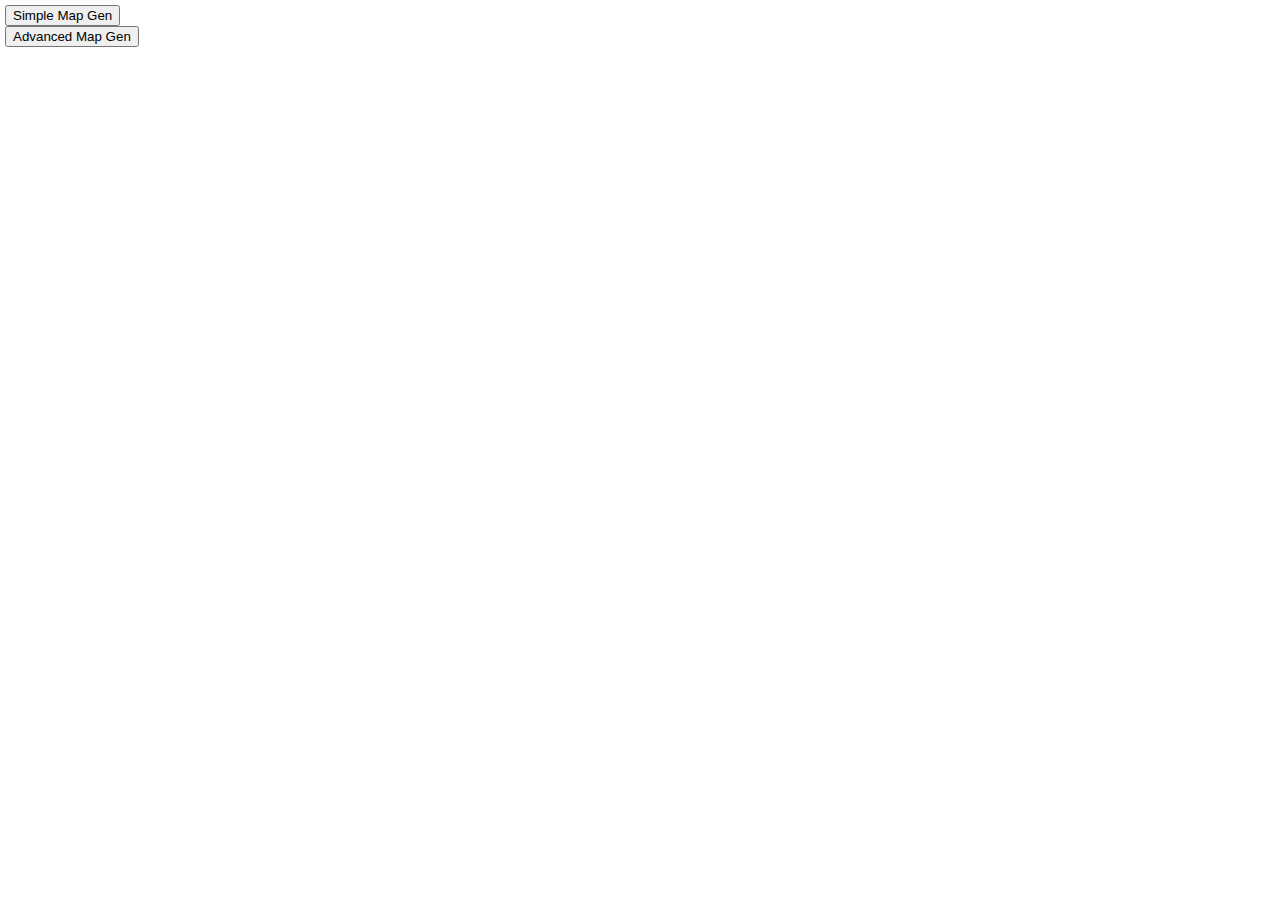
==== index.html @ 1026eff1 "Initial commit" ====
<!DOCTYPE html>
<html lang="en">
<head>
    <meta charset="UTF-8">
    <title>Splatoon Map Generator</title>

    <link rel="stylesheet" type="text/css" href="css/reset.css">
    <link rel="stylesheet" type="text/css" href="css/style.css">

    <script>
        window.onload = function() {
            var maps = new Maps();
            maps.createMaps();
            var ui = new UI("mapSelect", "mapOutput");
            document.getElementById("simpleBtn").onclick = function() {
                document.getElementById("mapSelect").innerHTML = "";
                return ui.genSimpleMapOptions(maps);
            };
            document.getElementById("advancedBtn").onclick = function() {
                document.getElementById("mapSelect").innerHTML = "";
                return ui.genAdvancedMapOptions(maps);
            };
        };
    </script>
</head>
<body>

    <button id="simpleBtn">Simple Map Gen</button>
    <button id="advancedBtn">Advanced Map Gen</button>

    <div id="mapSelect"></div>
    <div id="mapOutput"></div>

    <script src="resources/weights.js"></script>
    <script src="js/maps.js"></script>
    <script src="js/ui.js"></script>
</body>
</html>
---- css/style.css ----
body {
    padding: 5px;
}

#mapSelect, #mapOutput {
    margin: 10px 0;
}

.modeListDiv {
    width: 24%;
    min-width: 200px;
    display: inline-block;
}

.helpText {
    font-width: bold;
    margin: 10px 0;
}

ul {
    margin: 0 0 10px;
}

ol, ol li {
    list-style: decimal inside none;
}

input {
    /*width: 25px;*/
    margin: 3px;
    margin-right: 7px;
    text-align: center;
    padding: 2px 0;
}

button {
    display: block;
}
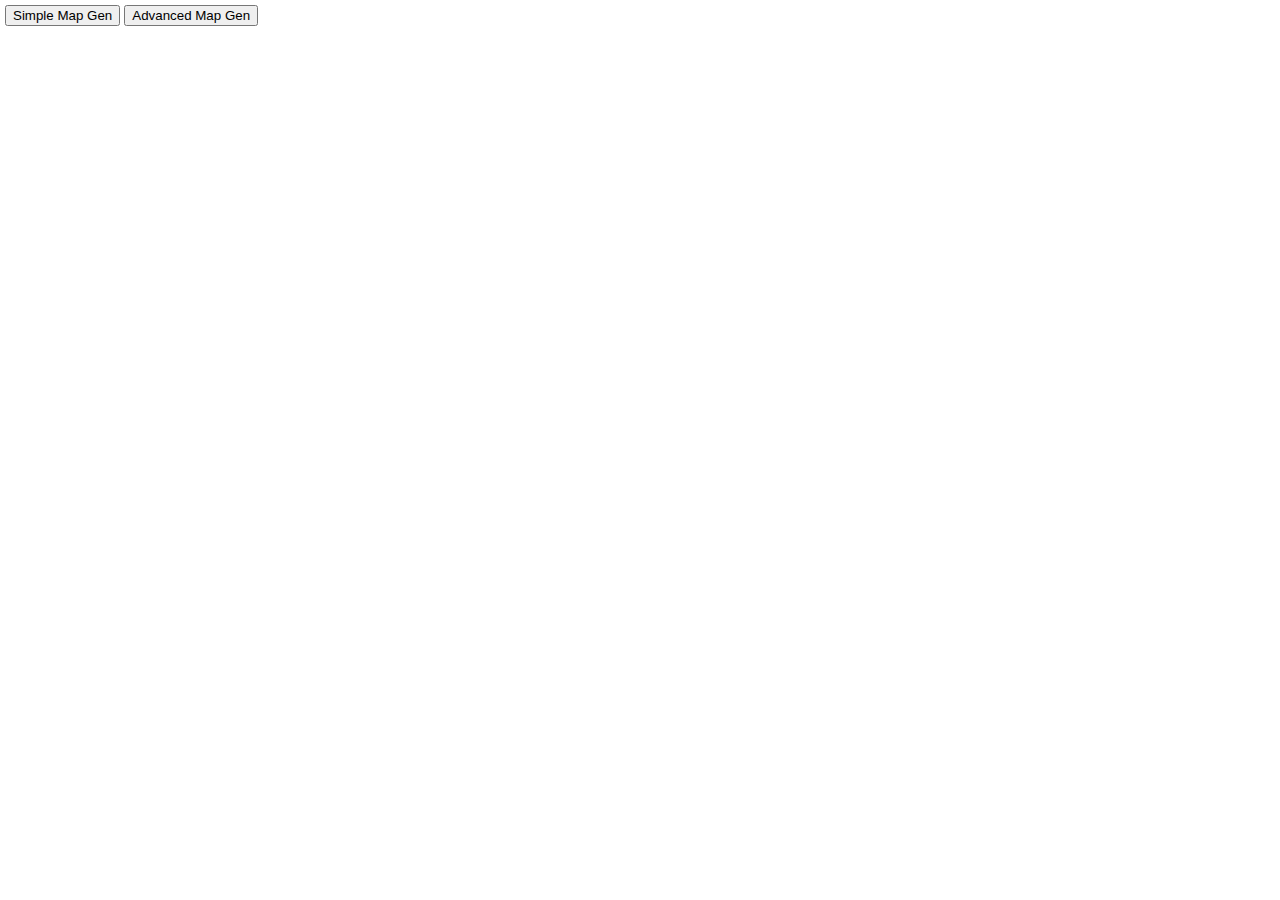
==== commit a13e327f: "Fixed bugs" ====
--- a/index.html
+++ b/index.html
@@ -10,14 +10,17 @@
     <script>
         window.onload = function() {
             var maps = new Maps();
-            maps.createMaps();
-            var ui = new UI("mapSelect", "mapOutput");
+            var ui = new UI("input", "output");
             document.getElementById("simpleBtn").onclick = function() {
-                document.getElementById("mapSelect").innerHTML = "";
+                document.getElementById("input").innerHTML = "";
+                document.getElementById("output").innerHTML = "";
+                maps.createMaps();
                 return ui.genSimpleMapOptions(maps);
             };
             document.getElementById("advancedBtn").onclick = function() {
-                document.getElementById("mapSelect").innerHTML = "";
+                document.getElementById("input").innerHTML = "";
+                document.getElementById("output").innerHTML = "";
+                maps.createMaps();
                 return ui.genAdvancedMapOptions(maps);
             };
         };
@@ -28,8 +31,8 @@
     <button id="simpleBtn">Simple Map Gen</button>
     <button id="advancedBtn">Advanced Map Gen</button>
 
-    <div id="mapSelect"></div>
-    <div id="mapOutput"></div>
+    <div id="input"></div>
+    <div id="output"></div>
 
     <script src="resources/weights.js"></script>
     <script src="js/maps.js"></script>
--- a/css/style.css
+++ b/css/style.css
@@ -2,8 +2,12 @@
     padding: 5px;
 }
 
-#mapSelect, #mapOutput {
+#input, #output {
     margin: 10px 0;
+}
+
+#roundMapsDiv, #mapSelectDiv {
+    margin: 20px 0;
 }
 
 .modeListDiv {
@@ -17,8 +21,14 @@
     margin: 10px 0;
 }
 
+.listHeading {
+    font-weight: bold;
+    margin-top: 10px;
+}
+
 ul {
-    margin: 0 0 10px;
+    margin: 10px;
+    list-style-type: none;
 }
 
 ol, ol li {
@@ -27,12 +37,56 @@
 
 input {
     /*width: 25px;*/
-    margin: 3px;
-    margin-right: 7px;
+    margin: 5px auto;
     text-align: center;
     padding: 2px 0;
 }
 
-button {
-    display: block;
+input[type="checkbox"] {
+    margin-right: 5px;
+}
+
+table {
+    border: 2px solid #555;
+    margin: 10px 0;
+}
+
+thead {
+    border-bottom: 2px solid #555;
+}
+
+tr:nth-child(2n) {
+    background-color: #eee;
+}
+
+tr:nth-child(2n + 1) {
+    background-color: #f8f8f8;
+}
+
+th, td {
+    border-top: 1px solid #ccc;
+    border-bottom: 1px solid #ccc;
+    width: 100px;
+    text-align: center;
+    vertical-align: middle;
+}
+
+th {
+    padding: 5px;
+    font-size: 0.8em;
+}
+
+th .thName {
+    font-weight: bold;
+    font-size: 1.2em;
+}
+
+tr th:first-child {
+    width: 150px;
+}
+
+.modeShortcut, .stageShortcut {
+    font-weight: normal;
+    cursor: pointer;
+    text-decoration: underline;
 }